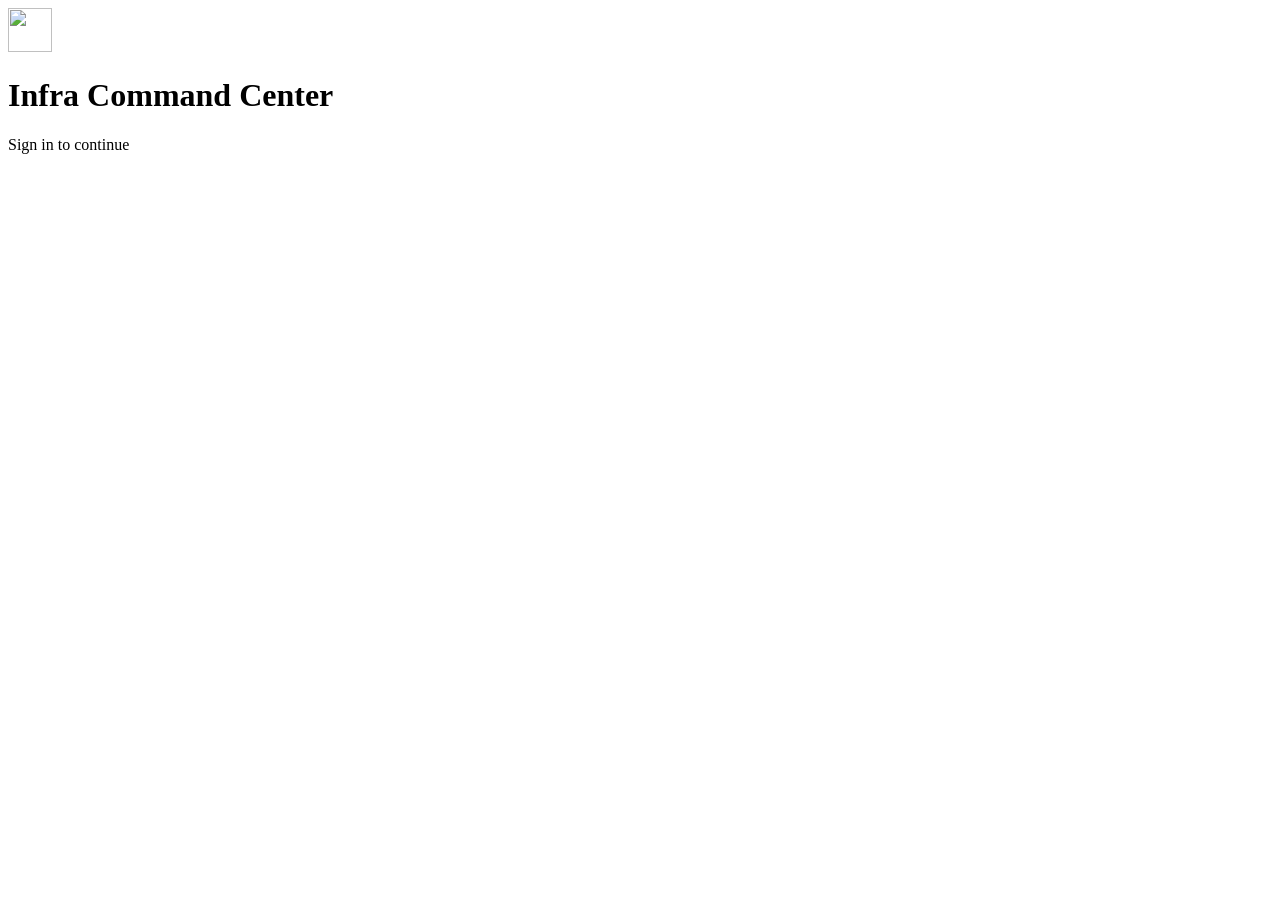
==== app/web/login.html @ 1287a22c "Infra Command Center 0.1.0-alpha: initial public release Git-backed, AI-first command center for sma" ====
<!doctype html>
<html lang="en" data-theme="dark">
<head>
  <meta charset="utf-8">
  <meta name="viewport" content="width=device-width, initial-scale=1">
  <title>Sign in · Infra Command Center</title>
  <link rel="icon" type="image/svg+xml" href="/logo.svg">
  <link rel="stylesheet" href="/app.css">
</head>
<body class="login-body">
  <main class="login-wrap">
    <div class="login-card">
      <div class="login-hero"><img src="/logo.svg" alt="" width="44" height="44"><div><h1 id="l-name">Infra Command Center</h1><p id="l-sub">Sign in to continue</p></div></div>
      <div class="form" style="padding:16px 24px 0" id="sso" hidden><button type="button" class="primary sso" id="sso-btn">Sign in with SSO</button><div class="login-alt" id="sso-or">or</div></div>
      <form id="login" class="form" autocomplete="on" hidden>
        <label>Username<input name="user" autocomplete="username" required autofocus></label>
        <label>Password<input name="password" type="password" autocomplete="current-password" required></label>
        <button class="primary" type="submit">Sign in</button>
        <div id="msg" class="faint"></div>
      </form>
      <div class="faint" id="l-ver" style="padding:0 24px 16px;font-size:11.5px"></div>
    </div>
  </main>
  <script src="/login.js"></script>
</body>
</html>
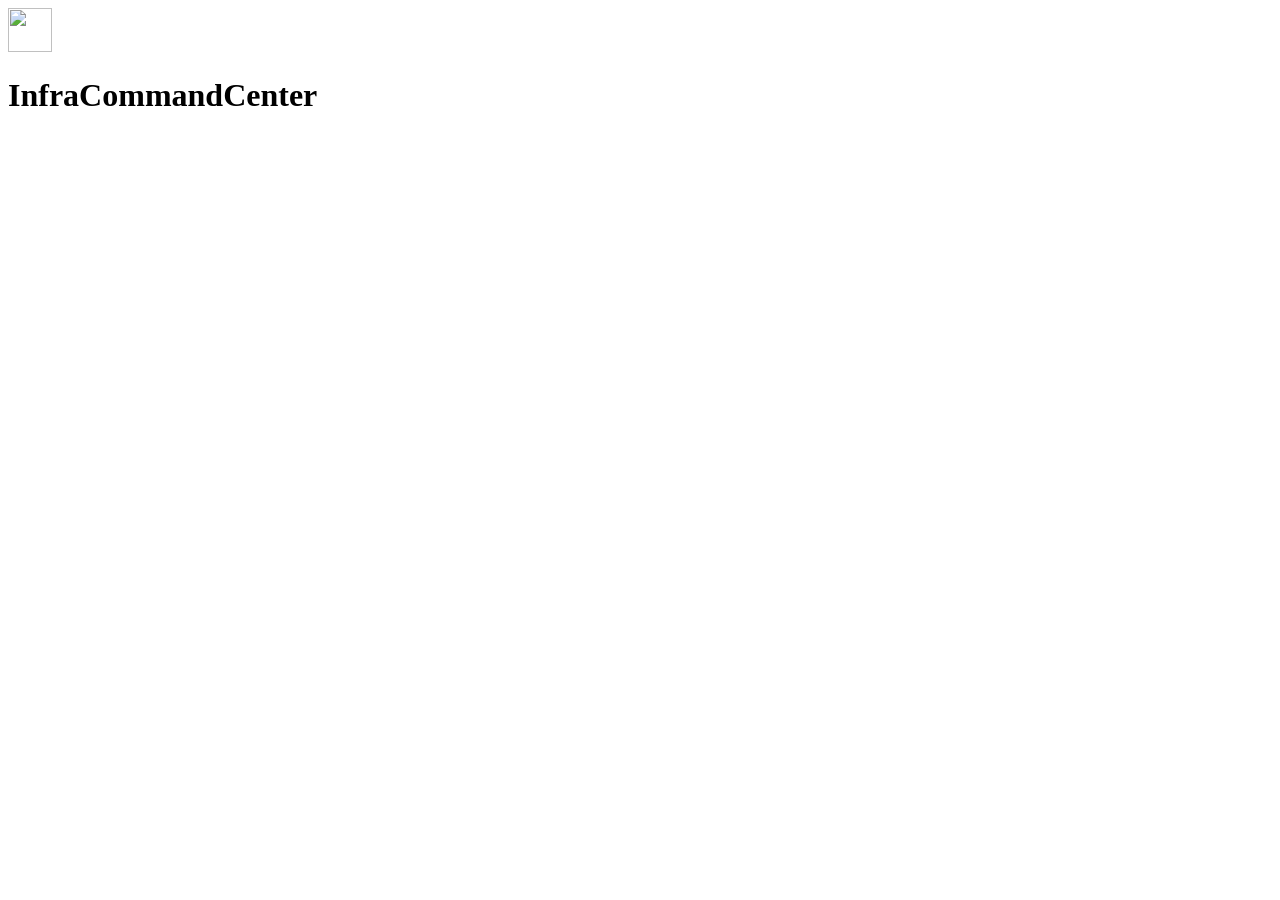
==== commit 3c79bc5a: "0.2.0-alpha: incident priorities P1/P2/P3, InfraCommandCenter branding, simpler scope switcher - Ala" ====
--- a/app/web/login.html
+++ b/app/web/login.html
@@ -3,14 +3,14 @@
 <head>
   <meta charset="utf-8">
   <meta name="viewport" content="width=device-width, initial-scale=1">
-  <title>Sign in · Infra Command Center</title>
+  <title>Sign in · InfraCommandCenter</title>
   <link rel="icon" type="image/svg+xml" href="/logo.svg">
   <link rel="stylesheet" href="/app.css">
 </head>
 <body class="login-body">
   <main class="login-wrap">
     <div class="login-card">
-      <div class="login-hero"><img src="/logo.svg" alt="" width="44" height="44"><div><h1 id="l-name">Infra Command Center</h1><p id="l-sub">Sign in to continue</p></div></div>
+      <div class="login-hero"><img src="/logo.svg" alt="" width="44" height="44"><div><h1 class="wordmark" aria-label="InfraCommandCenter">Infra<b>Command</b>Center</h1><p class="company" id="l-name"></p></div></div>
       <div class="form" style="padding:16px 24px 0" id="sso" hidden><button type="button" class="primary sso" id="sso-btn">Sign in with SSO</button><div class="login-alt" id="sso-or">or</div></div>
       <form id="login" class="form" autocomplete="on" hidden>
         <label>Username<input name="user" autocomplete="username" required autofocus></label>
